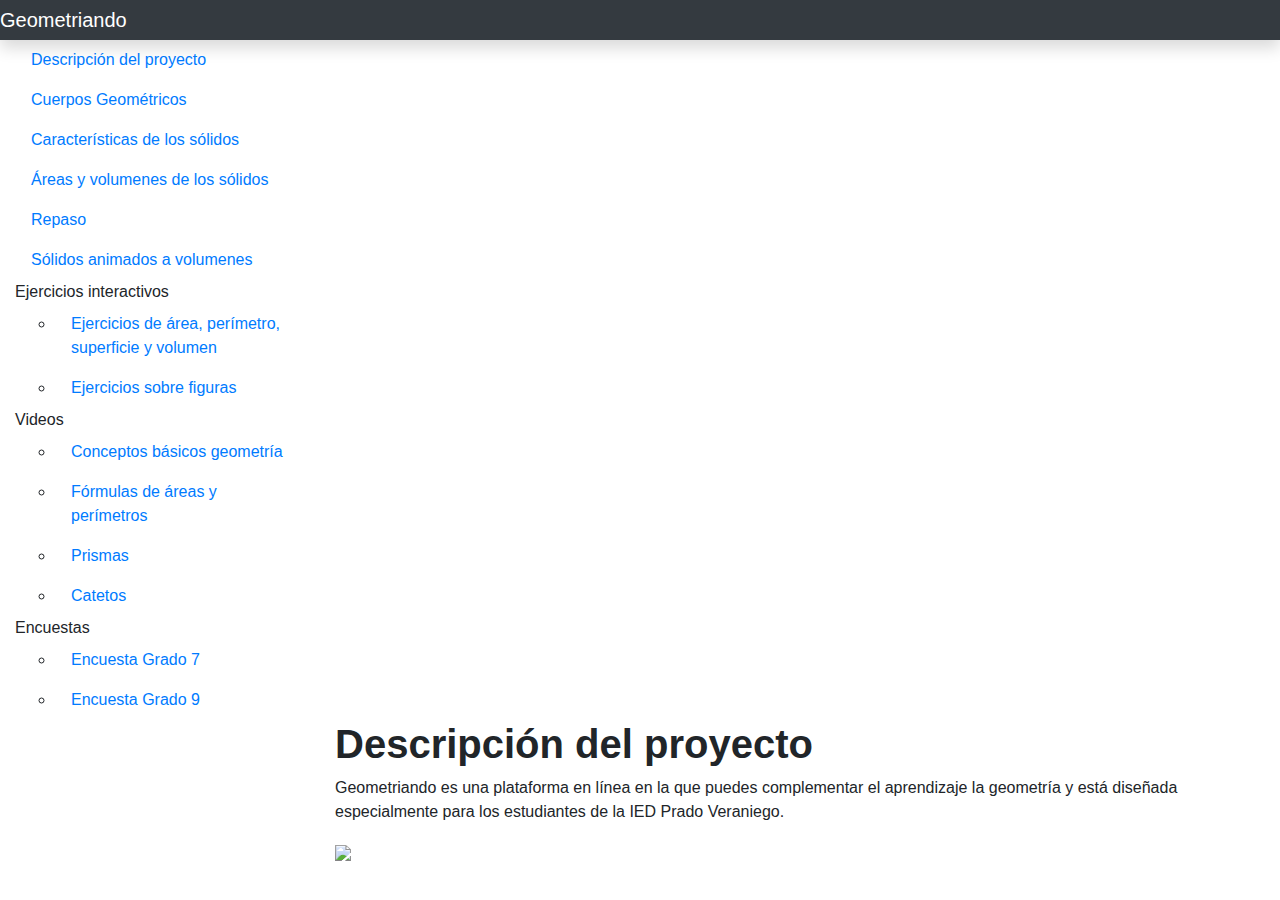
==== index.html @ ffa1aeac "fix a link to a pdf" ====
<!DOCTYPE html>
<html>
  <head>
    <meta charset="utf-8">
    <meta http-equiv="X-UA-Compatible" content="IE=edge">
    <meta name="viewport" content="width=device-width, initial-scale=1">

    <title>Geometriando</title>

    <!-- CSS only -->
    <link rel="stylesheet" href="https://stackpath.bootstrapcdn.com/bootstrap/4.5.2/css/bootstrap.min.css" integrity="sha384-JcKb8q3iqJ61gNV9KGb8thSsNjpSL0n8PARn9HuZOnIxN0hoP+VmmDGMN5t9UJ0Z" crossorigin="anonymous">
    <link rel="stylesheet" href="https://maxcdn.bootstrapcdn.com/font-awesome/4.7.0/css/font-awesome.min.css">
    <link rel="stylesheet" href="./assets/css/main.css" />
    <link href="https://fonts.googleapis.com/css2?family=Inter:wght@400;700;900&display=swap" rel="stylesheet">

    <!-- HTML5 Shim and Respond.js IE8 support of HTML5 elements and media queries -->
    <!-- Leave those next 4 lines if you care about users using IE8 -->
    <!--[if lt IE 9]>
      <script src="https://oss.maxcdn.com/html5shiv/3.7.2/html5shiv.min.js"></script>
      <script src="https://oss.maxcdn.com/respond/1.4.2/respond.min.js"></script>
    <![endif]-->
  </head>
  <body>
    <nav class="navbar navbar-dark sticky-top bg-dark flex-md-nowrap p-0 shadow">
      <span class="navbar-brand" href="#">Geometriando</span>
    </nav>
    <div class="container-fluid">
      <div class="row">
        <div class="col-6 col-sm-3 col-xl-3 sidebar">
          <ul class="nav flex-column">
            <li class="nav-item">
              <a class="nav-link active" href="javascript:;" onclick="showSection('#descripcion');return false;">
                Descripción del proyecto
              </a>
            </li>
            <li class="nav-item">
              <a class="nav-link" href="javascript:;" onclick="showSection('#cuerpos-geometricos');return false;">
                Cuerpos Geométricos
              </a>
            </li>
            <li class="nav-item">
              <a class="nav-link" href="javascript:;" onclick="showSection('#caracteristicas-de-los-solidos');return false;">
                Características de los sólidos
              </a>
            </li>
            <li class="nav-item">
              <a class="nav-link" href="javascript:;" onclick="showSection('#areas-y-volumenes-de-los-solidos');return false;">
                Áreas y volumenes de los sólidos
              </a>
            </li>
            <li class="nav-item">
              <a class="nav-link" href="javascript:;" onclick="showSection('#repaso');return false;">
                Repaso
              </a>
            </li>
            <li class="nav-item">
              <a class="nav-link" href="javascript:;" onclick="showSection('#solidos-animados-a-volumenes');return false;">
                Sólidos animados a volumenes
              </a>
            </li>
            <li class="nav-item">
              <span>
                Ejercicios interactivos
              </span>
              <ul>
                  <li>
                    <a class="nav-link" href="javascript:;" onclick="showSection('#ejercicios-de-areas-perimetro-superficie-y-volumen');return false;">
                      Ejercicios de área, perímetro, superficie y volumen
                    </a>
                  </li>
                  <li>
                    <a class="nav-link" href="javascript:;" onclick="showSection('#ejercicios-sobre-figuras');return false;">
                      Ejercicios sobre figuras
                    </a>
                  </li>
              </ul>
            </li>
            <li class="nav-item">
              <span>
                Videos
              </span>
              <ul>
                  <li>
                    <a class="nav-link" href="javascript:;" onclick="showSection('#conceptos-basicos-geometria');return false;">
                      Conceptos básicos geometría
                    </a>
                  </li>
                  <li>
                    <a class="nav-link" href="javascript:;" onclick="showSection('#formulas-de-areas-y-perimetros');return false;">
                      Fórmulas de áreas y perímetros
                    </a>
                  </li>
                  <li>
                    <a class="nav-link" href="javascript:;" onclick="showSection('#prismas');return false;">
                      Prismas
                    </a>
                  </li>
                  <li>
                    <a class="nav-link" href="javascript:;" onclick="showSection('#catetos');return false;">
                      Catetos
                    </a>
                  </li>
              </ul>
            </li>
            <li class="nav-item">
              <span>
                Encuestas
              </span>
              <ul>
                  <li>
                    <a class="nav-link" href="javascript:;" onclick="showSection('#encuesta-grado-7');return false;">
                      Encuesta Grado 7
                    </a>
                  </li>
                  <li>
                    <a class="nav-link" href="javascript:;" onclick="showSection('#encuesta-grado-9');return false;">
                      Encuesta Grado 9
                    </a>
                  </li>
              </ul>
            </li>
          </ul>
        </div>
        <div class="col-6 col-sm-9 col-xl-9 offset-6 offset-sm-3 offset-xl-3">
          <div id="descripcion" class="content">
            <h1><strong>Descripción del proyecto</strong></h1>
            <p>Geometriando es una plataforma en línea en la que puedes complementar el aprendizaje la geometría y está diseñada especialmente para los estudiantes de la IED Prado Veraniego.</p>
            <img src='./assets/img/jackson-jost-RMynbTjDu_g-unsplash.jpeg' class="img-description"/>
          </div>

          <div id="cuerpos-geometricos" class="content d-none">
            <h1><strong>Cuerpos Geométricos</strong></h1>
            <br/>
            <iframe src="./assets/pdfs/cuerpos-geometricos.pdf" class="pdf-container"> </iframe>
          </div>

          <div id="caracteristicas-de-los-solidos" class="content d-none">
            <h1><strong>Características de los sólidos</strong></h1>
            <br/>
            <iframe src="./assets/pdfs/caracteristicas-de-los-solidos.pdf" class="pdf-container"> </iframe>
          </div>

          <div id="areas-y-volumenes-de-los-solidos" class="content d-none">
            <h1><strong>Áreas y volumenes de los sólidos</strong></h1>
            <br/>
            <iframe src="./assets/pdfs/areas-y-volumenes-de-los-solidos.pdf" class="pdf-container"> </iframe>
          </div>

          <div id="repaso" class="content d-none">
            <h1><strong>Repaso</strong></h1>
            <br/>
            <iframe src="./assets/pdfs/repaso.pdf" class="pdf-container"> </iframe>
          </div>

          <div id="solidos-animados-a-volumenes" class="content d-none">
            <h1><strong>Sólidos animados a volumenes</strong></h1>
            <br/>
            <iframe src="./assets/pdfs/solidos-animados-a-volumenes.pdf" class="pdf-container"> </iframe>
          </div>

          <div id="ejercicios-de-areas-perimetro-superficie-y-volumen" class="content d-none">
            <h1><strong>Ejercicios de área, perímetro, superficie y volumen</strong></h1>
            <br/>
            <iframe src="https://www.thatquiz.org/es-4/matematicas/geometria/" class="pdf-container"> </iframe>
          </div>

          <div id="ejercicios-sobre-figuras" class="content d-none">
            <h1><strong>Ejercicios sobre figuras</strong></h1>
            <br/>
            <iframe src="https://www.thatquiz.org/es-f/matematicas/figuras/" class="pdf-container"> </iframe>
          </div>

          <div id="conceptos-basicos-geometria" class="content d-none">
            <h1><strong>Conceptos básicos geometría</strong></h1>
            <br/>
            <iframe id='video-conceptos-basicos-geometria' src="https://www.youtube.com/embed/f3dLvwE8RIM" allow="accelerometer; autoplay; clipboard-write; encrypted-media; gyroscope; picture-in-picture" allowfullscreen class="pdf-container"> </iframe>
          </div>

          <div id="formulas-de-areas-y-perimetros" class="content d-none">
            <h1><strong>Fórmulas de áreas y perímetros</strong></h1>
            <br/>
            <iframe id='video-formulas-de-areas-y-perimetros' src="https://www.youtube.com/embed/XZgBePlssiw" allow="accelerometer; autoplay; clipboard-write; encrypted-media; gyroscope; picture-in-picture" allowfullscreen class="pdf-container"> </iframe>
          </div>

          <div id="prismas" class="content d-none">
            <h1><strong>Prismas</strong></h1>
            <br/>
            <iframe id='video-prismas' src="https://www.youtube.com/embed/K1SONSUwXAg" allow="accelerometer; autoplay; clipboard-write; encrypted-media; gyroscope; picture-in-picture" allowfullscreen class="pdf-container"> </iframe>
          </div>

          <div id="catetos" class="content d-none">
            <h1><strong>Catetos</strong></h1>
            <br/>
            <iframe id='video-catetos' src="https://www.youtube.com/embed/tWZ-17wRNMM" allow="accelerometer; autoplay; clipboard-write; encrypted-media; gyroscope; picture-in-picture" allowfullscreen class="pdf-container"> </iframe>
          </div>

          <div id="encuesta-grado-7" class="content d-none">
            <h1><strong>Encuesta Grado 7</strong></h1>
            <br/>
            <iframe src="https://docs.google.com/forms/d/e/1FAIpQLScXwbT2lgNyi81DNSCypsbYlX9Vp0Fj-n7fhjPsT08kx_ZYRw/viewform?embedded=true" class="pdf-container">Cargando...</iframe>
          </div>

          <div id="encuesta-grado-9" class="content d-none">
            <h1><strong>Encuesta Grado 9</strong></h1>
            <br/>
            <iframe src="https://docs.google.com/forms/d/e/1FAIpQLSdD2b8feznBnrVWrNGO0iqjno9VBHvjG6EkFkoXYF9f08Jb8A/viewform?embedded=true" class="pdf-container">Cargando...</iframe>
          </div>

        </div>
      </div>
    </div>

    <!-- Including Bootstrap JS (with its jQuery dependency) so that dynamic components work -->
    <!-- JS, Popper.js, and jQuery -->
    <script src="https://code.jquery.com/jquery-3.5.1.slim.min.js" integrity="sha384-DfXdz2htPH0lsSSs5nCTpuj/zy4C+OGpamoFVy38MVBnE+IbbVYUew+OrCXaRkfj" crossorigin="anonymous"></script>
    <script src="https://cdn.jsdelivr.net/npm/popper.js@1.16.1/dist/umd/popper.min.js" integrity="sha384-9/reFTGAW83EW2RDu2S0VKaIzap3H66lZH81PoYlFhbGU+6BZp6G7niu735Sk7lN" crossorigin="anonymous"></script>
    <script src="https://stackpath.bootstrapcdn.com/bootstrap/4.5.2/js/bootstrap.min.js" integrity="sha384-B4gt1jrGC7Jh4AgTPSdUtOBvfO8shuf57BaghqFfPlYxofvL8/KUEfYiJOMMV+rV" crossorigin="anonymous"></script>
    <script>
      function showSection(section) {
        console.log(section)
        $('.content').addClass("d-none")
        $(section).removeAttr('class').attr('class', 'content')
        $( '#video-conceptos-basicos-geometria' ).attr( 'src', function ( i, val ) { return val })
        $( '#video-formulas-de-areas-y-perimetros' ).attr( 'src', function ( i, val ) { return val })
        $( '#video-prismas' ).attr( 'src', function ( i, val ) { return val })
        $( '#video-catetos' ).attr( 'src', function ( i, val ) { return val })
      }
    </script>
  </body>
</html>
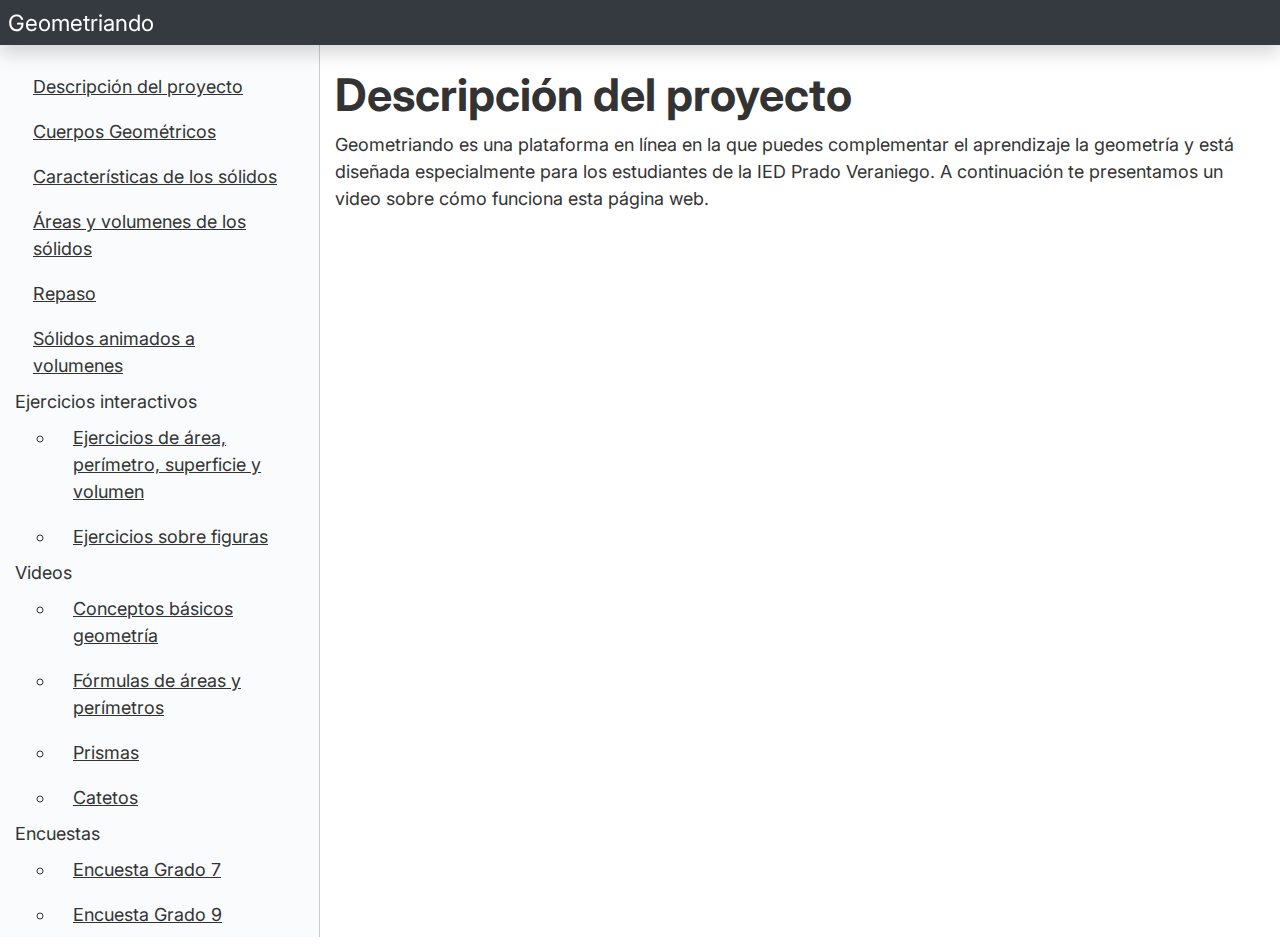
==== commit 011b15d9: "Merge pull request #4 from juanbeleno/master" ====
--- a/index.html
+++ b/index.html
@@ -124,8 +124,15 @@
         <div class="col-6 col-sm-9 col-xl-9 offset-6 offset-sm-3 offset-xl-3">
           <div id="descripcion" class="content">
             <h1><strong>Descripción del proyecto</strong></h1>
-            <p>Geometriando es una plataforma en línea en la que puedes complementar el aprendizaje la geometría y está diseñada especialmente para los estudiantes de la IED Prado Veraniego.</p>
-            <img src='./assets/img/jackson-jost-RMynbTjDu_g-unsplash.jpeg' class="img-description"/>
+            <p>
+              Geometriando es una plataforma en línea en la que puedes complementar el
+              aprendizaje la geometría y está diseñada especialmente para los estudiantes
+              de la IED Prado Veraniego. A continuación te presentamos un video sobre cómo
+              funciona esta página web.
+            </p>
+            <br/>
+            <iframe id='video-conceptos-basicos-geometria' src="https://www.youtube.com/embed/AFgCd2P9RFk" allow="accelerometer; autoplay; clipboard-write; encrypted-media; gyroscope; picture-in-picture" allowfullscreen class="pdf-small-container"> </iframe>
+            <!--<img src='./assets/img/jackson-jost-RMynbTjDu_g-unsplash.jpeg' class="img-description"/>-->
           </div>
 
           <div id="cuerpos-geometricos" class="content d-none">
@@ -161,13 +168,13 @@
           <div id="ejercicios-de-areas-perimetro-superficie-y-volumen" class="content d-none">
             <h1><strong>Ejercicios de área, perímetro, superficie y volumen</strong></h1>
             <br/>
-            <iframe src="https://www.thatquiz.org/es-4/matematicas/geometria/" class="pdf-container"> </iframe>
+            <iframe sandbox="allow-scripts" src="https://www.thatquiz.org/es-4/matematicas/geometria/" class="pdf-container"> </iframe>
           </div>
 
           <div id="ejercicios-sobre-figuras" class="content d-none">
             <h1><strong>Ejercicios sobre figuras</strong></h1>
             <br/>
-            <iframe src="https://www.thatquiz.org/es-f/matematicas/figuras/" class="pdf-container"> </iframe>
+            <iframe sandbox="allow-scripts" src="https://www.thatquiz.org/es-f/matematicas/figuras/" class="pdf-container"> </iframe>
           </div>
 
           <div id="conceptos-basicos-geometria" class="content d-none">
@@ -210,11 +217,53 @@
       </div>
     </div>
 
+    <!-- Modal -->
+    <div class="modal fade" id="exampleModal" tabindex="-1" role="dialog" aria-labelledby="exampleModalLabel" aria-hidden="true">
+      <div class="modal-dialog" role="document">
+        <div class="modal-content">
+          <div class="modal-header">
+            <h5 class="modal-title" id="exampleModalLabel">Geometriando</h5>
+          </div>
+          <div class="modal-body">
+            <p>Antes de entrar, necesitamos un par de datos:</p>
+            <div class="form-group">
+              <label for="InputName"><strong>Nombres y Apellidos</strong></label>
+              <input type="text" class="form-control" id="InputName" placeholder="Escribe tus nombres y apellidos aquí">
+              <div class="invalid-feedback">
+                Este campo debe tener al menos 9 letras
+              </div>
+            </div>
+            <div class="form-group">
+              <label for="InputYear"><strong>Grado</strong></label>
+              <input type="text" class="form-control" id="InputYear" placeholder="Escribe tu grado. Por ejemplo, 9">
+              <div class="invalid-feedback">
+                Este campo debe tener solo números
+              </div>
+            </div>
+          </div>
+          <div class="modal-footer">
+            <button type="button" id="loginButton" class="btn btn-primary">ENTRAR</button>
+          </div>
+        </div>
+      </div>
+    </div>
+
     <!-- Including Bootstrap JS (with its jQuery dependency) so that dynamic components work -->
     <!-- JS, Popper.js, and jQuery -->
-    <script src="https://code.jquery.com/jquery-3.5.1.slim.min.js" integrity="sha384-DfXdz2htPH0lsSSs5nCTpuj/zy4C+OGpamoFVy38MVBnE+IbbVYUew+OrCXaRkfj" crossorigin="anonymous"></script>
+    <script src="https://code.jquery.com/jquery-3.5.1.min.js" crossorigin="anonymous"></script>
     <script src="https://cdn.jsdelivr.net/npm/popper.js@1.16.1/dist/umd/popper.min.js" integrity="sha384-9/reFTGAW83EW2RDu2S0VKaIzap3H66lZH81PoYlFhbGU+6BZp6G7niu735Sk7lN" crossorigin="anonymous"></script>
     <script src="https://stackpath.bootstrapcdn.com/bootstrap/4.5.2/js/bootstrap.min.js" integrity="sha384-B4gt1jrGC7Jh4AgTPSdUtOBvfO8shuf57BaghqFfPlYxofvL8/KUEfYiJOMMV+rV" crossorigin="anonymous"></script>
+    
+    <!-- Global site tag (gtag.js) - Google Analytics -->
+    <script src="https://www.googletagmanager.com/gtag/js?id=UA-180472513-1"></script>
+    <script>
+      window.dataLayer = window.dataLayer || [];
+      function gtag(){dataLayer.push(arguments);}
+      gtag('js', new Date());
+
+      gtag('config', 'UA-180472513-1');
+    </script>
+    
     <script>
       function showSection(section) {
         console.log(section)
@@ -224,7 +273,114 @@
         $( '#video-formulas-de-areas-y-perimetros' ).attr( 'src', function ( i, val ) { return val })
         $( '#video-prismas' ).attr( 'src', function ( i, val ) { return val })
         $( '#video-catetos' ).attr( 'src', function ( i, val ) { return val })
+        $.ajax({
+          type: "POST",
+          url: "https://api.curubagram.com/geometriando_event",
+          dataType: 'json',
+          contentType: 'application/json',
+          context: document.body,
+          success: function(result) {
+            $('#loginButton').removeAttr('disabled')
+          },
+          data: JSON.stringify({
+            'usuario': localStorage.getItem('usuario'),
+            'grado': localStorage.getItem('grado'),
+            'evento': section
+          })
+        })
+        ga('send', {
+          hitType: 'event',
+          eventCategory: 'Section',
+          eventAction: 'show',
+          eventLabel: section
+        })
       }
+
+      function show_home() {
+        $.ajax({
+          type: "POST",
+          url: "https://api.curubagram.com/geometriando_event",
+          dataType: 'json',
+          contentType: 'application/json',
+          context: document.body,
+          success: function(result) {
+            $('#loginButton').removeAttr('disabled')
+          },
+          data: JSON.stringify({
+            'usuario': localStorage.getItem('usuario'),
+            'grado': localStorage.getItem('grado'),
+            'evento': '#descripcion'
+          })
+        })
+        ga('send', {
+          hitType: 'event',
+          eventCategory: 'Section',
+          eventAction: 'show',
+          eventLabel: '#descripcion'
+        })
+      }
+
+      function validate_fields() {
+        InputName = $('#InputName')
+        InputYear = $('#InputYear')
+        InputName.removeClass('is-invalid')
+        InputYear.removeClass('is-invalid')
+        let flag = true
+
+        if (InputName.val().length < 9) {
+          InputName.addClass('is-invalid')
+          flag = false
+        }
+
+        if (isNaN(InputYear.val()) || InputYear.val().length == 0) {
+          InputYear.addClass('is-invalid')
+          flag = false
+        }
+
+        return flag
+      }
+
+      $( document ).ready(function() {
+        show_home()
+
+        console.log(localStorage.getItem('usuario'))
+        if (localStorage.getItem('usuario') == null) {
+          $('#exampleModal').modal({
+              backdrop: 'static',
+              keyboard: false
+          })
+          $('#exampleModal').modal('show')
+        }
+
+        $('#loginButton').on('click', function() {
+          console.log('ENTRA')
+          $('#loginButton').attr('disabled','')
+          valid_fields = validate_fields()
+          if (valid_fields) {
+            localStorage.setItem('usuario', $('#InputName').val())
+            localStorage.setItem('grado', $('#InputYear').val())
+            $.ajax({
+              type: "POST",
+              url: "https://api.curubagram.com/geometriando_event",
+              dataType: 'json',
+              contentType: 'application/json',
+              context: document.body,
+              success: function(result) {
+                $('#loginButton').removeAttr('disabled')
+                $('#exampleModal').modal('hide')
+              },
+              error: function(e) {
+                $('#loginButton').removeAttr('disabled')
+              },
+              data: JSON.stringify({
+                'usuario': $('#InputName').val(),
+                'grado': $('#InputYear').val(),
+                'evento': 'Login'
+              })
+            })
+          }
+        })
+      })
     </script>
   </body>
 </html>--- a/assets/css/main.css
+++ b/assets/css/main.css
@@ -0,0 +1,61 @@
+html, body {
+    height: 100%;
+    min-height: 100%;
+    padding: 0;
+    margin: 0;
+    background: #fff;
+    font-family: 'Inter', sans-serif;
+    color: #333;
+    font-size: 18px;
+    /*border-top: 2px solid #2979FF;*/
+    line-height: 1.5;
+}
+
+.navbar-brand {
+    margin-left: 8px;
+}
+
+a, a:hover {
+    color: #333;
+    text-decoration: underline;
+}
+
+.container-fluid {
+    height: 100%;
+}
+
+.row {
+    height: 100%;
+}
+
+.img-description {
+    width: 100%;
+}
+
+.sidebar {
+    padding-top: 5%;
+    position: absolute;
+    top: 0;
+    left: 0;
+    border-right: 1px solid #ccc;
+    background-color: #f9fbfc;
+}
+
+.content {
+    padding-top: 2.5%;
+    height: 100%;
+}
+
+.pdf-container {
+    width: 100%;
+    height: 100%;
+    border: 0;
+}
+
+.pdf-small-container {
+    width: 65%;
+    height: 65%;
+    border: 0;
+    display: block;
+    margin: auto;
+}
